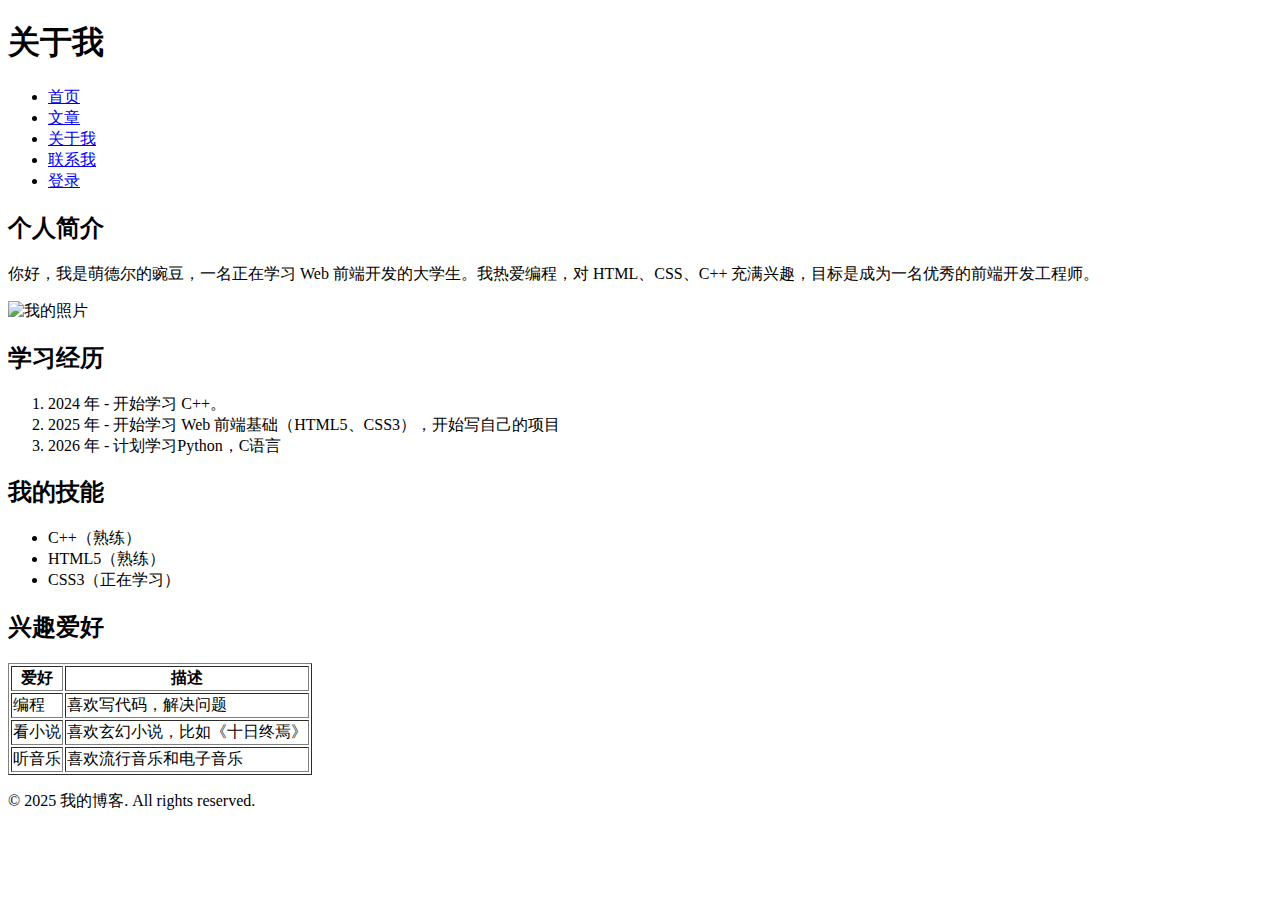
==== about.html @ ebb7dbf3 "Add files via upload" ====
<!DOCTYPE html>
<html lang="zh">
<head>
    <meta charset="UTF-8">
    <meta name="viewport" content="width=device-width, initial-scale=1.0">
    <title>关于我</title>
</head>
<body>

    <!-- 头部 -->
    <header>
        <h1>关于我</h1>
        <nav>
            <ul>
                <li><a href="index.html">首页</a></li>
                <li><a href="articles.html">文章</a></li>
                <li><a href="about.html">关于我</a></li>
                <li><a href="contact.html">联系我</a></li>
                <li><a href="login.html">登录</a></li>
            </ul>
        </nav>
    </header>

    <!-- 个人简介 -->
    <section>
        <h2>个人简介</h2>
        <p>你好，我是萌德尔的豌豆，一名正在学习 Web 前端开发的大学生。我热爱编程，对 HTML、CSS、C++ 充满兴趣，目标是成为一名优秀的前端开发工程师。</p>
        <img src="assets\IMG_2595.JPG" alt="我的照片" width="200">
    </section>

    <!-- 学习经历 -->
    <section>
        <h2>学习经历</h2>
        <ol>
            <li>2024 年 - 开始学习 C++。</li>
            <li>2025 年 - 开始学习 Web 前端基础（HTML5、CSS3），开始写自己的项目</li>
            <li>2026 年 - 计划学习Python，C语言</li>
        </ol>
    </section>

    <!-- 技能列表 -->
    <section>
        <h2>我的技能</h2>
        <ul>
            <li>C++（熟练）</li>
            <li>HTML5（熟练）</li>
            <li>CSS3（正在学习）</li>
        </ul>
    </section>

    <!-- 兴趣爱好 -->
    <section>
        <h2>兴趣爱好</h2>
        <table border="1">
            <tr>
                <th>爱好</th>
                <th>描述</th>
            </tr>
            <tr>
                <td>编程</td>
                <td>喜欢写代码，解决问题</td>
            </tr>
            <tr>
                <td>看小说</td>
                <td>喜欢玄幻小说，比如《十日终焉》</td>
            </tr>
            <tr>
                <td>听音乐</td>
                <td>喜欢流行音乐和电子音乐</td>
            </tr>
        </table>
    </section>

    <!-- 底部 -->
    <footer>
        <p>© 2025 我的博客. All rights reserved.</p>
    </footer>

</body>
</html>
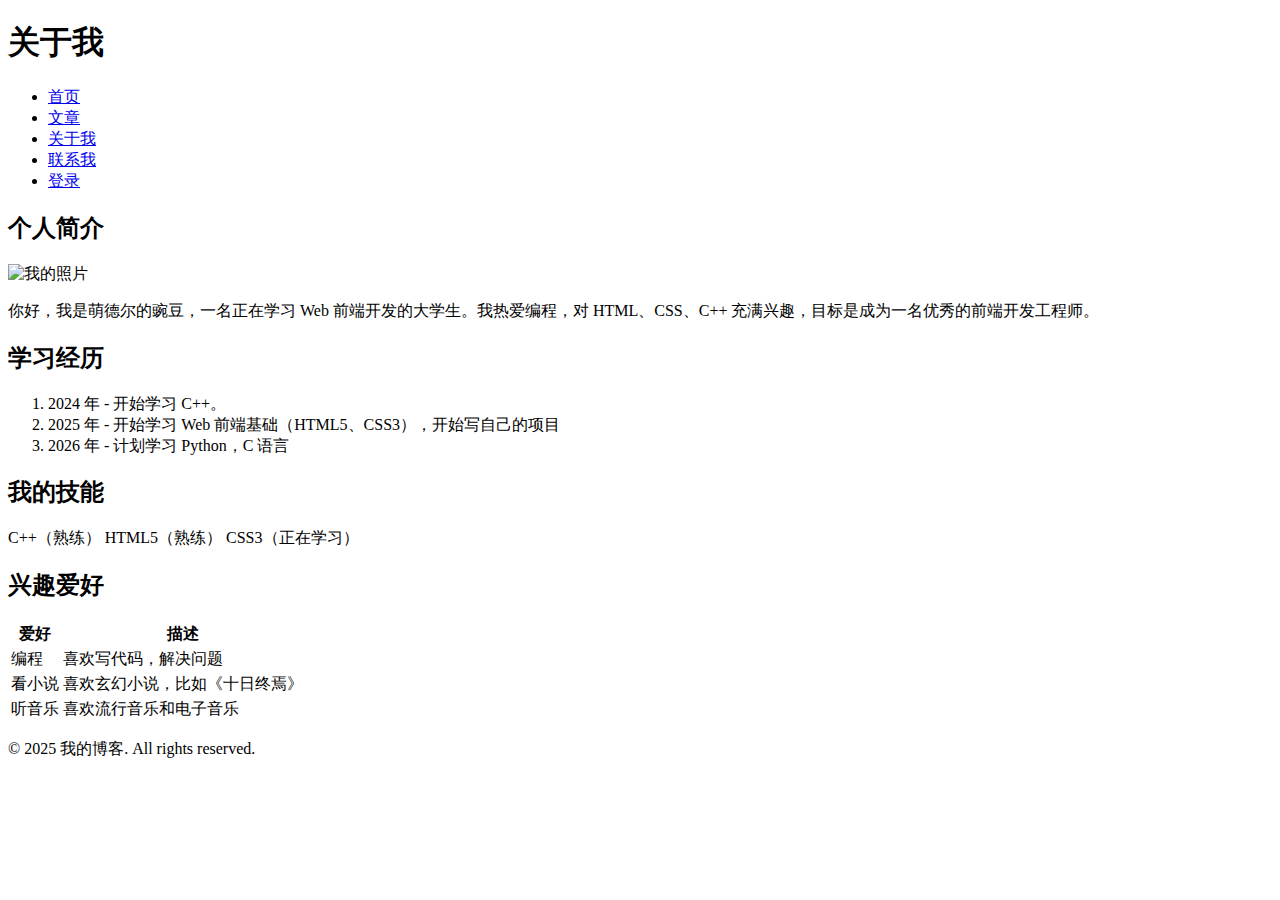
==== commit 05941941: "Add files via upload" ====
--- a/about.html
+++ b/about.html
@@ -1,10 +1,12 @@
 <!DOCTYPE html>
 <html lang="zh">
 <head>
+    <link rel="stylesheet" href="css/style.css">
     <meta charset="UTF-8">
     <meta name="viewport" content="width=device-width, initial-scale=1.0">
     <title>关于我</title>
 </head>
+
 <body>
 
     <!-- 头部 -->
@@ -21,55 +23,63 @@
         </nav>
     </header>
 
-    <!-- 个人简介 -->
-    <section>
-        <h2>个人简介</h2>
-        <p>你好，我是萌德尔的豌豆，一名正在学习 Web 前端开发的大学生。我热爱编程，对 HTML、CSS、C++ 充满兴趣，目标是成为一名优秀的前端开发工程师。</p>
-        <img src="assets\IMG_2595.JPG" alt="我的照片" width="200">
-    </section>
+    <main class="about-container">
 
-    <!-- 学习经历 -->
-    <section>
-        <h2>学习经历</h2>
-        <ol>
-            <li>2024 年 - 开始学习 C++。</li>
-            <li>2025 年 - 开始学习 Web 前端基础（HTML5、CSS3），开始写自己的项目</li>
-            <li>2026 年 - 计划学习Python，C语言</li>
-        </ol>
-    </section>
+        <!-- 个人简介 -->
+        <section>
+            <h2>个人简介</h2>
+            <img src="assets/IMG_2595.JPG" alt="我的照片" class="profile-pic">
+            <p>你好，我是萌德尔的豌豆，一名正在学习 Web 前端开发的大学生。我热爱编程，对 HTML、CSS、C++ 充满兴趣，目标是成为一名优秀的前端开发工程师。</p>
+        </section>
 
-    <!-- 技能列表 -->
-    <section>
-        <h2>我的技能</h2>
-        <ul>
-            <li>C++（熟练）</li>
-            <li>HTML5（熟练）</li>
-            <li>CSS3（正在学习）</li>
-        </ul>
-    </section>
+        <!-- 学习经历 -->
+        <section>
+            <h2>学习经历</h2>
+            <ol>
+                <li>2024 年 - 开始学习 C++。</li>
+                <li>2025 年 - 开始学习 Web 前端基础（HTML5、CSS3），开始写自己的项目</li>
+                <li>2026 年 - 计划学习 Python，C 语言</li>
+            </ol>
+        </section>
 
-    <!-- 兴趣爱好 -->
-    <section>
-        <h2>兴趣爱好</h2>
-        <table border="1">
-            <tr>
-                <th>爱好</th>
-                <th>描述</th>
-            </tr>
-            <tr>
-                <td>编程</td>
-                <td>喜欢写代码，解决问题</td>
-            </tr>
-            <tr>
-                <td>看小说</td>
-                <td>喜欢玄幻小说，比如《十日终焉》</td>
-            </tr>
-            <tr>
-                <td>听音乐</td>
-                <td>喜欢流行音乐和电子音乐</td>
-            </tr>
-        </table>
-    </section>
+        <!-- 技能列表 -->
+        <section>
+            <h2>我的技能</h2>
+            <div class="skill-list">
+                <span class="skill">C++（熟练）</span>
+                <span class="skill">HTML5（熟练）</span>
+                <span class="skill">CSS3（正在学习）</span>
+            </div>
+        </section>
+
+        <!-- 兴趣爱好 -->
+        <section>
+            <h2>兴趣爱好</h2>
+            <table class="hobby-table">
+                <thead>
+                    <tr>
+                        <th>爱好</th>
+                        <th>描述</th>
+                    </tr>
+                </thead>
+                <tbody>
+                    <tr>
+                        <td>编程</td>
+                        <td>喜欢写代码，解决问题</td>
+                    </tr>
+                    <tr>
+                        <td>看小说</td>
+                        <td>喜欢玄幻小说，比如《十日终焉》</td>
+                    </tr>
+                    <tr>
+                        <td>听音乐</td>
+                        <td>喜欢流行音乐和电子音乐</td>
+                    </tr>   
+                </tbody>
+            </table>
+        </section>
+
+    </main>
 
     <!-- 底部 -->
     <footer>
